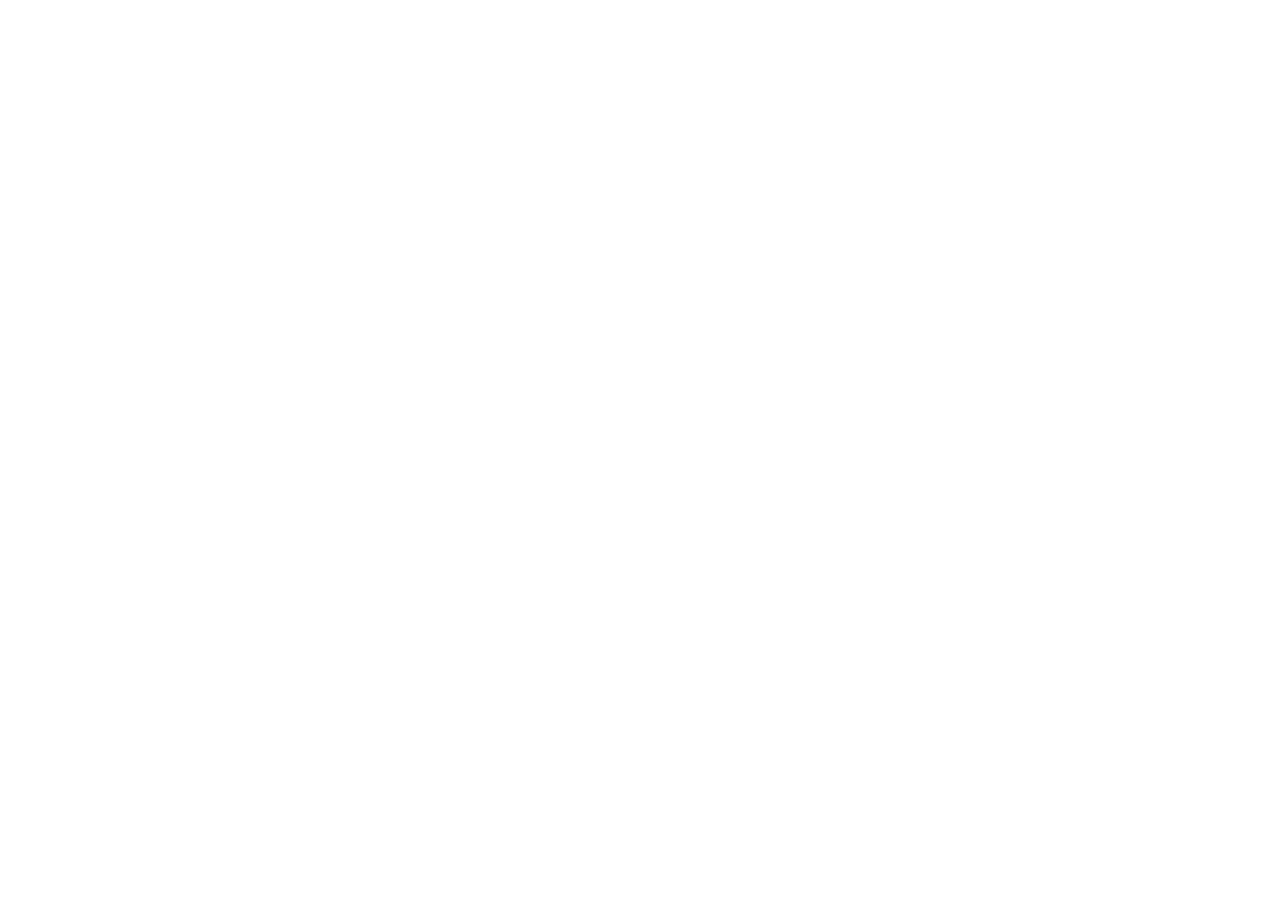
==== index.html @ 23555d62 "ajustes nas pastas" ====
<!DOCTYPE html>
<html lang="pt-BR">
<head>
    <meta charset="UTF-8">
    <meta name="viewport" content="width=device-width, initial-scale=1.0">
    <link rel="shortcut icon" href="imagens/redes.ico" type="image/x-icon">
    <link rel="stylesheet" href="Styles/style.css">

    <link rel="stylesheet" href="https://use.fontawesome.com/releases/v5.15.4/css/solid.css">

    <link rel="stylesheet" href="https://use.fontawesome.com/releases/v5.15.4/css/fontawesome.css">

    <title>Redes Sociais</title>
</head>
<body>
    
</body>
</html>
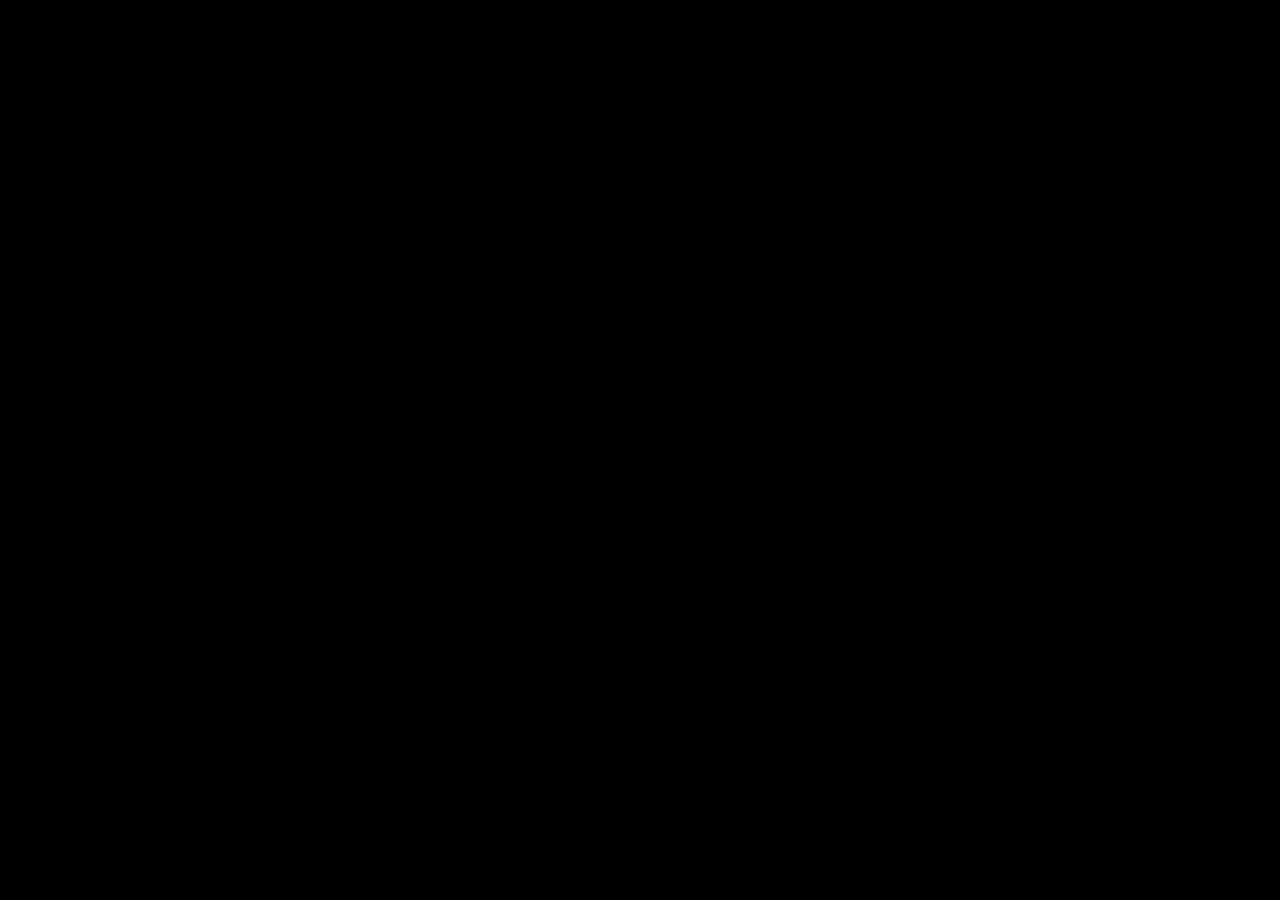
==== commit a43bfc71: "praticando o projeto redes sociais" ====
--- a/index.html
+++ b/index.html
@@ -13,6 +13,23 @@
     <title>Redes Sociais</title>
 </head>
 <body>
+
+    <main>
+        <section id="telefone">
+            <iframe src=""  frameborder="0" name="telefone"></iframe>
+        </section>
+        
+        <section id="redes">
+            <a href=""><img src="imagens/logo-home.jpg" alt="" id="hometel"></a>
+            
+            <a href="imagens/tela-youtube.png" target="telefone"><img src="imagens/logo-youtube.jpg" alt=""></a>
+
+        </section>
+
+       
+
+
+    </main>
     
 </body>
 </html>--- a/Styles/style.css
+++ b/Styles/style.css
@@ -0,0 +1,98 @@
+@charset "UTF-8";
+
+*{
+    margin: 0;
+    padding: 0;
+    font-family: Arial, Helvetica, sans-serif;
+}
+
+html body {
+    height: 100vh;
+    width: 100vw;
+    background-color: #000;
+}
+
+main {
+    height: 100vh;
+    position: relative;
+    background-image: url("../imagens/fundo-madeira.jpg");
+    background-position: center left;
+    background-repeat: no-repeat;
+    background-size: cover;    
+}
+
+section#telefone {
+height: 627px;
+width: 311px;
+background-color: darkgray;
+position: absolute;
+top: 50%;
+left: 50%;
+background: url("../imagens/frame-iphone.png");
+transform: translate(-50%, -50%);
+background-repeat: no-repeat;
+padding-top: 0.1em;
+
+
+}
+
+
+main iframe {
+position: relative;
+height: 467px;
+width: 263px;
+background-image: url(../imagens/tela-home.jpg);
+background-repeat: no-repeat;
+background-size: cover;
+background-position:  center;
+top: 50%;
+left: 50%;
+transform: translate(-50%, -50%);
+
+}
+
+
+
+main #redes {
+
+    text-align: right;
+    padding: 1em;
+    display: flex;
+    flex-direction: column;
+
+    
+    
+}
+
+
+
+#redes  img{
+
+   width: 50px;
+   border-radius: 50%;
+   box-shadow: 2px 3px 5px 0px black;
+   margin-top: 1em;
+   
+   
+
+}
+
+#redes  img:hover {
+
+    border: 1px solid #fff;
+    transform: translateY(-5px);
+    transition: 0.5s;
+    box-shadow: 5px 5px 7px 0px black;
+   
+
+}
+
+section #youtube{
+
+
+
+
+
+
+    
+}